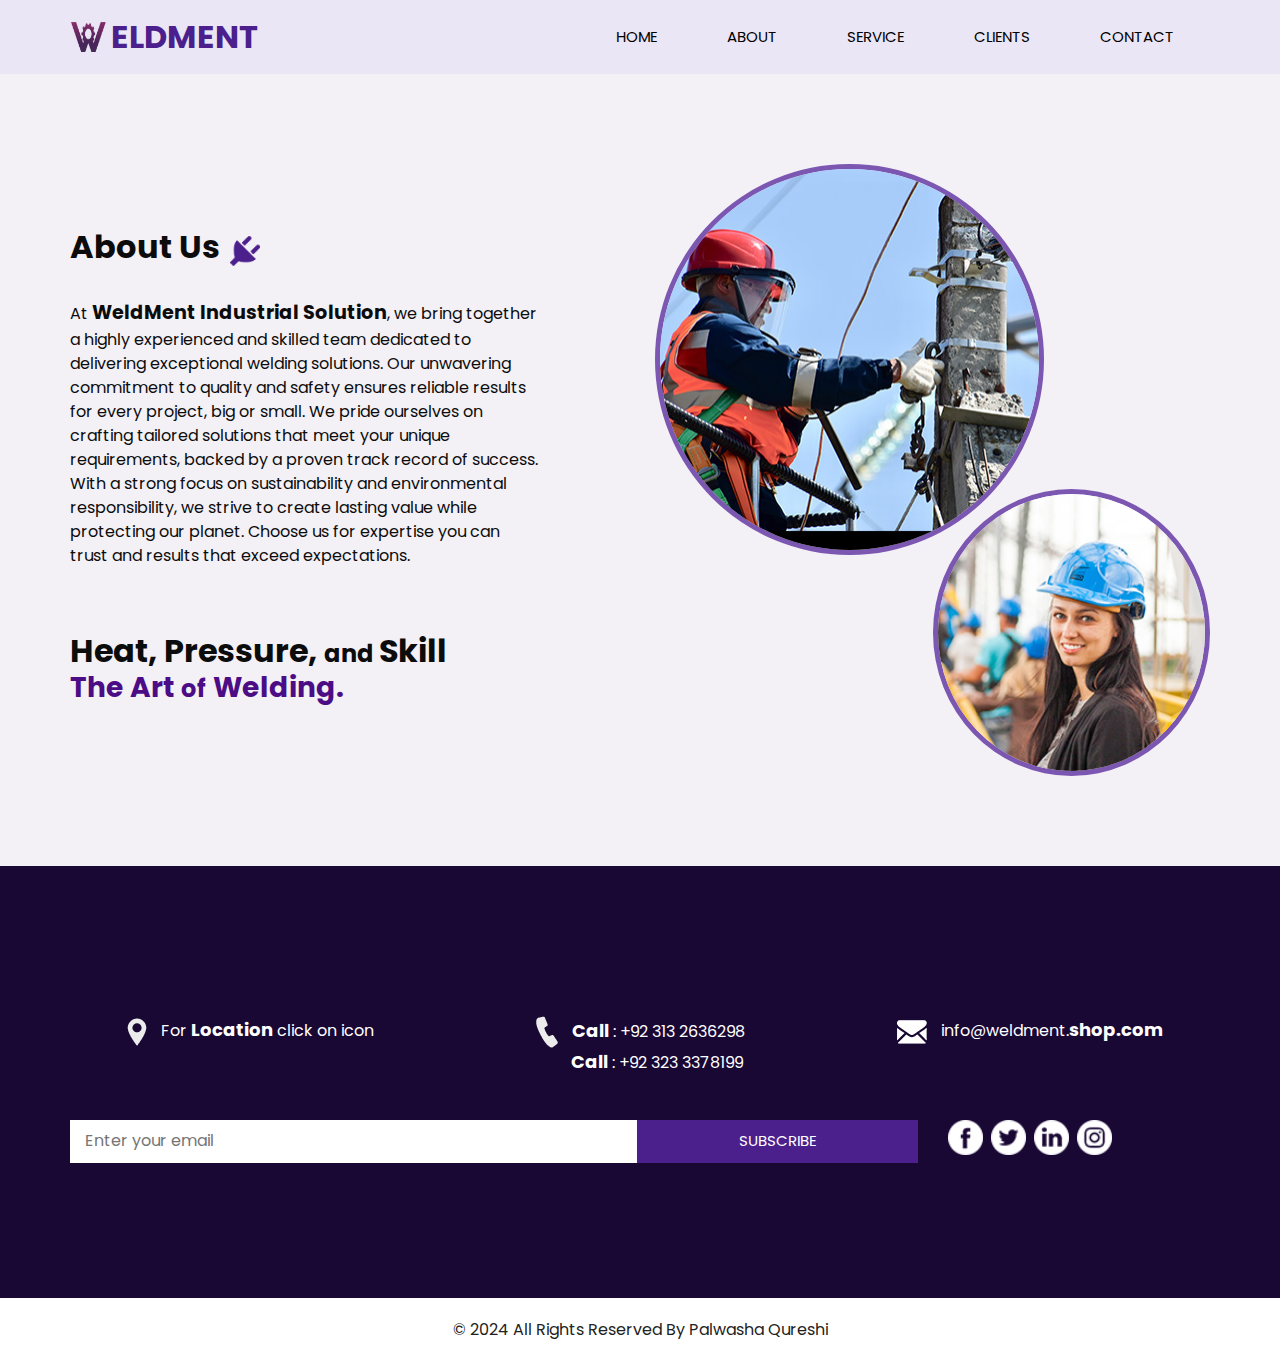
==== about.html @ 00662a2a "Add files via upload" ====
<!DOCTYPE html>
<html>

<head>
        <!-- Basic -->
        <meta charset="utf-8" />
        <meta http-equiv="X-UA-Compatible" content="IE=edge" />
        <!-- Mobile Metas -->
        <meta name="viewport" content="width=device-width, initial-scale=1, shrink-to-fit=no" />
        <!-- Site Metas -->
        <meta name="keywords" content="" />
        <meta name="description" content="" />
        <meta name="author" content="" />
       
        <title>Electrochip</title>
       
        <!-- slider stylesheet -->
        <link rel="stylesheet" type="text/css" href="https://cdnjs.cloudflare.com/ajax/libs/OwlCarousel2/2.1.3/assets/owl.carousel.min.css" />
       
        <!-- bootstrap core css -->
        <link rel="stylesheet" type="text/css" href="css/bootstrap.css" />
       
        <!-- fonts style -->
        <link href="https://fonts.googleapis.com/css?family=Poppins:400,600,700&display=swap" rel="stylesheet">
        <!-- Custom styles for this template -->
        <link href="css/style.css" rel="stylesheet" />
        <!-- responsive style -->
        <link href="css/responsive.css" rel="stylesheet" />
</head>

<body class="sub_page">

  <div class="hero_area">
    <!-- header section strats -->
    <header class="header_section">
      <div class="container">
        <nav class="navbar navbar-expand-lg custom_nav-container ">
          <a class="navbar-brand" href="index.html">
            <img src="images/newlogo.png" alt="logonew" height="30" width="190">
            <span style="font-size: xx-large;">
              ELDMENT
            </span>
          </a>
          <button class="navbar-toggler" type="button" data-toggle="collapse" data-target="#navbarSupportedContent" aria-controls="navbarSupportedContent" aria-expanded="false" aria-label="Toggle navigation">
            <span class="s-1"> </span>
            <span class="s-2"> </span>
            <span class="s-3"> </span>
          </button>

          <div class="collapse navbar-collapse" id="navbarSupportedContent">
            <div class="d-flex ml-auto flex-column flex-lg-row align-items-center">
              <ul class="navbar-nav  ">
                <li class="nav-item">
                  <a class="nav-link" href="index.html">Home <span class="sr-only">(current)</span></a>
                </li>
                <li class="nav-item">
                  <a class="nav-link" href="about.html"> About</a>
                </li>
                <li class="nav-item">
                  <a class="nav-link" href="service.html"> Service </a>
                </li>
                <li class="nav-item">
                  <a class="nav-link" href="clients.html"> Clients </a>
                </li>
                <li class="nav-item">
                  <a class="nav-link" href="contact.html">Contact </a>
                </li>
              </ul>
            </div>
          </div>
        </nav>
      </div>
    </header>
    <!-- end header section -->
  </div>



  <!-- about section -->
  <section class="about_section layout_padding">
    <div class="container">
      <div class="row">
        <div class="col-md-6">
          <div class="detail-box">
            <div class="heading_container">
              <h2>
                About Us
              </h2>
              <img src="images/plug.png" alt="">
            </div>
            <p>
              At <b style="font-size: larger;">WeldMent Industrial Solution</b>, we bring together a highly experienced and skilled team dedicated to delivering exceptional welding solutions.
              Our unwavering commitment to quality and safety ensures reliable results for every project, big or small.
              We pride ourselves on crafting tailored solutions that meet your unique requirements, backed by a proven track record of success.
              With a strong focus on sustainability and environmental responsibility, we strive to create lasting value while protecting our planet. 
              Choose us for expertise you can trust and results that exceed expectations.
            </p>
          </br>
          </br>
            <h3>
              <span style="font-size: xx-large;"><b>Heat, Pressure, <span style="font-size: x-large; font-style: normal;">and </span>Skill</b></span></br>
              <span style="color: rgb(75, 12, 134);"><b> The Art <span style="font-size: x-large;">of</span> Welding.</b></span>
            </h3>
          </div>
        </div>
        <div class="col-md-6">
          <div class="img_container">
            <div class="img-box b1">
              <img src="images/about-img1.jpg" alt="" />
            </div>
            <div class="img-box b2">
              <img src="images/about-img2.jpg" alt="" />
            </div>
          </div>

        </div>

      </div>
    </div>
  </section>

  <!-- end about section -->

  <!-- info section -->

  <section class="info_section layout_padding">
    <div class="container">
      <div class="info_contact">
        <div class="row">
          <div class="col-md-4">
            <a href="https://www.google.com/maps/place/Alamgeer+Society/@24.8957701,67.1793492,615m/data=!3m2!1e3!4b1!4m6!3m5!1s0x3eb339ce29e7a9a5:0x58883795873112ac!8m2!3d24.8957701!4d67.1819241!16s%2Fg%2F11q35z9x3p?entry=ttu&g_ep=EgoyMDI0MTIxMS4wIKXMDSoASAFQAw%3D%3D">
              <img src="images/location-white.png" alt="">
              <span>
                For <b style="font-size: large;">Location</b> click on icon
              </span>
            </a>
          </div>
          <div class="col-md-4">
            <a href="">
              <img src="images/telephone-white.png" alt="">
              <span style="font-size: medium;">
                <b style="font-size: large;">Call</b> : +92 313 2636298 </br>
                <span style="padding-left: 35px;"><b style="font-size: large;">Call</b> : +92 323 3378199</span> 
              </span>
            </a>
          </div>
          <div class="col-md-4">
            <a href="info@weldment.shop.com">
              <img src="images/envelope-white.png" alt="">
              <span>
                info@weldment.<b style="font-size: large;">shop.com</b>
              </span>
            </a>
          </div>
        </div>
      </div>
      <div class="row">
        <div class="col-md-8 col-lg-9">
          <div class="info_form">
            <form action="">
              <input type="text" placeholder="Enter your email">
              <button>
                subscribe
              </button>
            </form>
          </div>
        </div>
        <div class="col-md-4 col-lg-3">
          <div class="info_social">
            <div>
              <a href="">
                <img src="images/fb.png" alt="">
              </a>
            </div>
            <div>
              <a href="">
                <img src="images/twitter.png" alt="">
              </a>
            </div>
            <div>
              <a href="">
                <img src="images/linkedin.png" alt="">
              </a>
            </div>
            <div>
              <a href="">
                <img src="images/instagram.png" alt="">
              </a>
            </div>
          </div>
        </div>
      </div>

    </div>
  </section>

  <!-- end info section -->

  <!-- footer section -->
  <footer class="container-fluid footer_section">
    <div class="container">
      <div class="row">
        <div class="col-lg-7 col-md-9 mx-auto">
          <p>
            &copy; 2024 All Rights Reserved By
            Palwasha Qureshi
          </p>
        </div>
      </div>
    </div>
  </footer>
  <!-- footer section -->


  <script src="js/jquery-3.4.1.min.js"></script>
  <script src="js/bootstrap.js"></script>

</body>

</html>
---- css/style.css ----
body {
  font-family: "Poppins", sans-serif;
  color: #0c0c0c;
  background-color: #ffffff;
}

.layout_padding {
  padding-top: 90px;
  padding-bottom: 90px;
}

.layout_padding2 {
  padding-top: 45px;
  padding-bottom: 45px;
}

.layout_padding2-top {
  padding-top: 45px;
}

.layout_padding2-bottom {
  padding-bottom: 45px;
}

.layout_padding-top {
  padding-top: 90px;
}

.layout_padding-bottom {
  padding-bottom: 90px;
}

.heading_container {
  display: -webkit-box;
  display: -ms-flexbox;
  display: flex;
  -webkit-box-pack: start;
      -ms-flex-pack: start;
          justify-content: flex-start;
  -webkit-box-align: center;
      -ms-flex-align: center;
          align-items: center;
  text-align: center;
}

.heading_container h2 {
  position: relative;
  font-weight: bold;
  margin-right: 10px;
}

.heading_container img {
  width: 30px;
}

/*header section*/
.hero_area {
  height: 98vh;
  position: relative;
  display: -webkit-box;
  display: -ms-flexbox;
  display: flex;
  -webkit-box-orient: vertical;
  -webkit-box-direction: normal;
      -ms-flex-direction: column;
          flex-direction: column;
  background-color: #eae6f5;
}

.sub_page .hero_area {
  height: auto;
}

.header_section .container {
  padding: 0;
}

.header_section .nav_container {
  margin: 0 auto;
}

.custom_nav-container .navbar-nav .nav-item .nav-link {
  padding: 7px 20px;
  margin: 10px 15px;
  color: #000000;
  text-align: center;
  border-radius: 35px;
  text-transform: uppercase;
  font-size: 15px;
}

.custom_nav-container .navbar-nav .nav-item.active .nav-link, .custom_nav-container .navbar-nav .nav-item:hover .nav-link {
  background-color: #4b208c;
  color: #ffffff;
}

a,
a:hover,
a:focus {
  text-decoration: none;
}

a:hover,
a:focus {
  color: initial;
}

.btn,
.btn:focus {
  outline: none !important;
  -webkit-box-shadow: none;
          box-shadow: none;
}

.custom_nav-container .nav_search-btn {
  background-image: url(../images/search-icon.png);
  background-size: 22px;
  background-repeat: no-repeat;
  background-position-y: 7px;
  width: 35px;
  height: 35px;
  padding: 0;
  border: none;
}

.navbar-brand {
  display: -webkit-box;
  display: -ms-flexbox;
  display: flex;
  -webkit-box-align: center;
      -ms-flex-align: center;
          align-items: center;
}


.navbar-brand img {
  margin-right: 5px;
  width: 35px;
}

.navbar-brand span {
  font-size: 22px;
  font-weight: 700;
  color: #4b208c;
}

.custom_nav-container {
  z-index: 99999;
}

.navbar-expand-lg .navbar-collapse {
  -webkit-box-align: end;
      -ms-flex-align: end;
          align-items: flex-end;
}

.custom_nav-container .navbar-toggler {
  outline: none;
}

.custom_nav-container .navbar-toggler {
  padding: 0;
  width: 37px;
  height: 42px;
}

.custom_nav-container .navbar-toggler span {
  display: block;
  width: 35px;
  height: 4px;
  background-color: #190734;
  margin: 7px 0;
  -webkit-transition: all .3s;
  transition: all .3s;
}

.custom_nav-container .navbar-toggler[aria-expanded="true"] .s-1 {
  -webkit-transform: rotate(45deg);
          transform: rotate(45deg);
  margin: 0;
  margin-bottom: -4px;
}

.custom_nav-container .navbar-toggler[aria-expanded="true"] .s-2 {
  display: none;
}

.custom_nav-container .navbar-toggler[aria-expanded="true"] .s-3 {
  -webkit-transform: rotate(-45deg);
          transform: rotate(-45deg);
  margin: 0;
  margin-top: -4px;
}

.custom_nav-container .navbar-toggler[aria-expanded="false"] .s-1,
.custom_nav-container .navbar-toggler[aria-expanded="false"] .s-2,
.custom_nav-container .navbar-toggler[aria-expanded="false"] .s-3 {
  -webkit-transform: none;
          transform: none;
}

/*end header section*/
/* slider section */
.slider_section {
  -webkit-box-flex: 1;
      -ms-flex: 1;
          flex: 1;
  display: -webkit-box;
  display: -ms-flexbox;
  display: flex;
  -webkit-box-align: center;
      -ms-flex-align: center;
          align-items: center;
  position: relative;
  z-index: 2;
  color: #3b3a3a;
  padding-bottom: 90px;
}

.slider_section .row {
  -webkit-box-align: center;
      -ms-flex-align: center;
          align-items: center;
}

.slider_section .detail_box {
  color: #000000;
}

.slider_section .detail_box h1 {
  text-transform: uppercase;
  font-weight: bold;
}

.slider_section .detail_box p {
  margin-top: 20px;
}

.slider_section .detail_box a {
  display: inline-block;
  padding: 10px 40px;
  background-color: #4b208c;
  color: #ffffff;
  border-radius: 35px;
  margin-top: 35px;
}

.slider_section .detail_box a:hover {
  background-color: #5625a1;
}

.slider_section .img_container {
  border: 7px solid #7b57b2;
  border-radius: 100%;
  overflow: hidden;
}

.slider_section .img_container div#carouselExampleContarols {
  width: 100%;
  position: unset;
}

.slider_section .img_container .img-box img {
  width: 100%;
}

.slider_section .carousel-control-prev,
.slider_section .carousel-control-next {
  top: initial;
  left: initial;
  bottom: 5%;
  right: 10%;
  width: 45px;
  height: 45px;
  border: none;
  border-radius: 100%;
  opacity: 1;
  background-repeat: no-repeat;
  background-size: 8px;
  background-position: center;
}

.slider_section .carousel-control-prev {
  background-image: url(../images/prev.png);
  background-color: #ffffff;
  -webkit-transform: translate(-85px, 30px);
          transform: translate(-85px, 30px);
}

.slider_section .carousel-control-next {
  background-image: url(../images/next.png);
  background-color: #4b208c;
  -webkit-transform: translate(-45px, 0);
          transform: translate(-45px, 0);
}

.service_section {
  text-align: center;
}

.service_section .heading_container {
  -webkit-box-pack: center;
      -ms-flex-pack: center;
          justify-content: center;
}

.service_section .service_container {
  display: -webkit-box;
  display: -ms-flexbox;
  display: flex;
  -webkit-box-pack: center;
      -ms-flex-pack: center;
          justify-content: center;
  padding: 35px 0;
  -ms-flex-wrap: wrap;
      flex-wrap: wrap;
}

.service_section .service_container .box {
  margin: 25px 1%;
  -ms-flex-preferred-size: 31%;
      flex-basis: 31%;
  padding: 35px 25px 25px;
  border-radius: 15px;
  -webkit-box-shadow: 0 0 10px 0 rgba(0, 0, 0, 0.15);
          box-shadow: 0 0 10px 0 rgba(0, 0, 0, 0.15);
  border-top: 15px solid transparent;
  overflow: hidden;
  -webkit-transition: all .1s;
  transition: all .1s;
}

.service_section .service_container .box .img-box {
  display: -webkit-box;
  display: -ms-flexbox;
  display: flex;
  -webkit-box-pack: center;
      -ms-flex-pack: center;
          justify-content: center;
  -webkit-box-align: center;
      -ms-flex-align: center;
          align-items: center;
  height: 125px;
}

.service_section .service_container .box .img-box img {
  width: 90px;
}

.service_section .service_container .box .detail-box {
  margin-top: 25px;
}

.service_section .service_container .box .detail-box h5 {
  color: #2e0e5f;
  font-weight: 600;
  position: relative;
}

.service_section .service_container .box:hover, .service_section .service_container .box.active {
  border-top: 15px solid #512a97;
}

.service_section .btn-box {
  display: -webkit-box;
  display: -ms-flexbox;
  display: flex;
  -webkit-box-pack: center;
      -ms-flex-pack: center;
          justify-content: center;
  margin-top: 25px;
}

.service_section .btn-box a {
  display: inline-block;
  padding: 10px 35px;
  background-color: #4b208c;
  color: #ffffff;
  border-radius: 35px;
}

.service_section .btn-box a:hover {
  background-color: #5625a1;
}

.about_section {
  background-color: #f3f0f6;
}

.about_section .row {
  -webkit-box-align: center;
      -ms-flex-align: center;
          align-items: center;
}

.about_section .img_container {
  display: -webkit-box;
  display: -ms-flexbox;
  display: flex;
  -webkit-box-orient: vertical;
  -webkit-box-direction: normal;
      -ms-flex-direction: column;
          flex-direction: column;
}

.about_section .img_container .img-box {
  border: 5px solid #7b57b2;
  border-radius: 100%;
  overflow: hidden;
}

.about_section .img_container .img-box.b1 {
  width: 70%;
}

.about_section .img_container .img-box.b2 {
  width: 50%;
  margin-left: auto;
  margin-top: -12%;
}

.about_section .img_container .img-box img {
  width: 100%;
}

.about_section .detail-box {
  margin-right: 15%;
}

.about_section .detail-box p {
  margin-top: 25px;
}

.about_section .detail-box a {
  display: inline-block;
  padding: 10px 35px;
  background-color: #4b208c;
  color: #ffffff;
  border-radius: 5px;
  margin: 25px 0 45px 0;
}

.about_section .detail-box a:hover {
  background-color: rgba(155, 14, 211, 0.336);
  color: purple;
}

.blog_section .heading_container {
  -webkit-box-pack: center;
      -ms-flex-pack: center;
          justify-content: center;
}

/* styles.css */


.clients-section {
  text-align: center;
  padding: 50px 20px;
}

.clients-section h2 {
  font-size: 2.5em;
  margin-bottom: 20px;
  color: #333;
}

.clients-grid {
  display: flex;
  flex-wrap: wrap;
  justify-content: center;
  gap: 20px;
  margin-top: 20px;
}

.client-card {
  background: #fff;
  border: 1px solid #ddd;
  border-radius: 8px;
  width: 300px;
  box-shadow: 0 4px 6px rgba(0, 0, 0, 0.1);
  overflow: hidden;
  transition: transform 0.3s;
}

.client-card:hover {
  transform: scale(1.05);
}

.client-card img {
  width: 100%;
  height: 200px;
  object-fit: cover;
}

.client-card .client-info {
  padding: 15px;
}

.client-card .client-info h3 {
  margin: 0;
  font-size: 1.5em;
  color: rgb(46, 46, 46);
}

.client-card .client-info p {
  margin: 10px 0 0;
  color: rgb(46, 46, 46);
  font-size: 1em;
}

/* Why Choose Us Section */
.why-choose-us {
  text-align: center;
  padding: 50px 20px;
  background-color: #f3f3f3;
}

.why-choose-us h2 {
  font-size: 2.5em;
  margin-bottom: 20px;
  color: #333;
}

.reasons-grid {
  display: flex;
  flex-wrap: wrap;
  justify-content: center;
  gap: 20px;
  margin-top: 20px;
}

.reason-card {
  background: #fff;
  border: 1px solid #ddd;
  border-radius: 8px;
  width: 300px;
  padding: 20px;
  box-shadow: 0 4px 6px rgba(0, 0, 0, 0.1);
  transition: transform 0.3s;
}

.reason-card:hover {
  transform: scale(1.05);
}

.reason-card h3 {
  margin: 0 0 10px;
  font-size: 1.5em;
  color: black;
}

.reason-card p {
  margin: 0;
  color: black;
  font-size: 1em;
}


.blog_section .heading_container h2::before {
  background-color: #ffffff;
}

.blog_section .box {
  margin-top: 55px;
  background-color: #ffffff;
  -webkit-box-shadow: 0 0 10px 0 rgba(0, 0, 0, 0.15);
          box-shadow: 0 0 10px 0 rgba(0, 0, 0, 0.15);
}

.blog_section .box .img-box {
  position: relative;
}

.blog_section .box .img-box img {
  width: 100%;
}

.blog_section .box .detail-box {
  padding: 25px 25px 15px;
}

.blog_section .box .detail-box h5 {
  font-weight: bold;
}

.contact_section {
  position: relative;
}

.contact_section form {
  margin-top: 45px;
  padding-right: 35px;
}

.contact_section input {
  width: 100%;
  border: none;
  height: 50px;
  margin-bottom: 25px;
  padding-left: 25px;
  background-color: transparent;
  outline: none;
  color: #101010;
  -webkit-box-shadow: 0px 2px 5px 0px rgba(0, 0, 0, 0.16);
  box-shadow: 0px 2px 5px 0px rgba(0, 0, 0, 0.16);
}

.contact_section input::-webkit-input-placeholder {
  color: #737272;
}

.contact_section input:-ms-input-placeholder {
  color: #737272;
}

.contact_section input::-ms-input-placeholder {
  color: #737272;
}

.contact_section input::placeholder {
  color: #737272;
}

.contact_section input.message-box {
  height: 120px;
}

.contact_section button {
  border: none;
  display: inline-block;
  padding: 12px 45px;
  background-color: #4b208c;
  color: #ffffff;
  border-radius: 0px;
  margin-top: 35px;
}

.contact_section button:hover {
  background-color: #5625a1;
}

.contact_section .map_container {
  height: 100%;
  min-height: 325px;
}

.contact_section .map_container .map-responsive {
  height: 100%;
}

.footer_bg {
  background-image: url(../images/footer-bg.png);
  background-size: cover;
  background-position: top;
}

/* info section */
.info_section {
  background-color: #190734;
  color: #ffffff;
}

.info_section h6 {
  font-weight: bold;
}

.info_section .info_contact {
  margin-top: 60px;
  margin-bottom: 45px;
}

.info_section .info_contact .col-md-4 {
  display: -webkit-box;
  display: -ms-flexbox;
  display: flex;
  -webkit-box-pack: center;
      -ms-flex-pack: center;
          justify-content: center;
}

.info_section .info_contact a {
  color: #ffffff;
}

.info_section .info_contact img {
  max-width: 100%;
  margin-right: 10px;
}

.info_section .info_form {
  margin: 0 auto;
  margin-bottom: 45px;
}

.info_section .info_form h4 {
  text-transform: uppercase;
  text-align: center;
  margin-bottom: 20px;
}

.info_section .info_form form {
  display: -webkit-box;
  display: -ms-flexbox;
  display: flex;
  -webkit-box-align: center;
      -ms-flex-align: center;
          align-items: center;
}

.info_section .info_form form input {
  background-color: #ffffff;
  border: none;
  -webkit-box-flex: 2.5;
      -ms-flex: 2.5;
          flex: 2.5;
  outline: none;
  color: #000000;
  min-height: 42.4px;
  padding-left: 15px;
}

.info_section .info_form form input ::-webkit-input-placeholder {
  color: #ffffff;
  opacity: 0.2;
}

.info_section .info_form form input :-ms-input-placeholder {
  color: #ffffff;
  opacity: 0.2;
}

.info_section .info_form form input ::-ms-input-placeholder {
  color: #ffffff;
  opacity: 0.2;
}

.info_section .info_form form input ::placeholder {
  color: #ffffff;
  opacity: 0.2;
}

.info_section .info_form form button {
  -webkit-box-flex: 1;
      -ms-flex: 1;
          flex: 1;
  border: none;
  display: inline-block;
  padding: 10px 30px;
  background-color: #4b208c;
  color: #ffffff;
  border-radius: 0;
  font-size: 15px;
  text-transform: uppercase;
}

.info_section .info_form form button:hover {
  background-color: #5625a1;
}

.info_section .box {
  display: -webkit-box;
  display: -ms-flexbox;
  display: flex;
}

.info_section .info_social {
  display: -webkit-box;
  display: -ms-flexbox;
  display: flex;
  align-self: center;
}

.info_section .info_social img {
  width: 35px;
  margin-right: 8px;
}

/* end info section */
/* footer section*/
.footer_section {
  display: -webkit-box;
  display: -ms-flexbox;
  display: flex;
  -webkit-box-pack: center;
      -ms-flex-pack: center;
          justify-content: center;
  position: relative;
}

.footer_section p {
  color: #222222;
  margin: 0 auto;
  text-align: center;
  padding: 20px;
}

.footer_section p a {
  color: #222222;
}
/*# sourceMappingURL=style.css.map */
---- css/responsive.css ----
@media (max-width: 1120px) {}

@media (max-width: 992px) {

  .hero_area {
    height: auto;
  }

  .header_section {
    padding-top: 10px;
  }

  #navbarSupportedContent {
    margin-top: 25px;
  }

  .slider_section {

    padding-top: 75px;
    padding-bottom: 150px;

  }

  .about_section .img-box {
    margin: 0 5%;
  }

  .about_section .detail-box {
    margin-right: 5%;
  }

  .service_section .service_container .box {
    -ms-flex-preferred-size: 48%;
    flex-basis: 48%;
  }

  .about_section .img_container .img-box.b2 {
    margin-top: -5%;
  }

}

@media (max-width: 768px) {


  .slider_section .detail_box {
    text-align: center;
  }

  .slider_section .img_content {
    margin-top: 55px;
  }

  .contact_section .map_container {
    margin-top: 45px;
  }

  .info_section .info_contact a {
    margin-bottom: 15px;
  }

  .info_section .info_social {
    justify-content: center;
  }

  .service_section .service_container .box {
    flex-basis: 98%;
  }

  .contact_section form {
    padding-right: 0;
  }

  .info_section .info_contact a {
    text-align: center;
  }
}

@media (max-width: 576px) {
  .about_section .img_container .img-box.b1 {
    width: 80%;
  }

  .about_section .img_container .img-box.b2 {
    width: 55%;
  }

  .info_section .info_form form {
    flex-direction: column;
  }

  .info_section .info_form form input {
    width: 100%;
  }

  .info_section .info_form form button {
    margin-top: 15px;
    padding: 10px 40px;
  }
}

@media (max-width: 480px) {}

@media (max-width: 420px) {

  .slider_section .carousel-control-prev,
  .slider_section .carousel-control-next {
    right: 0;
  }
}

@media (max-width: 360px) {}

@media (min-width: 1200px) {
  .container {
    max-width: 1170px;
  }
}
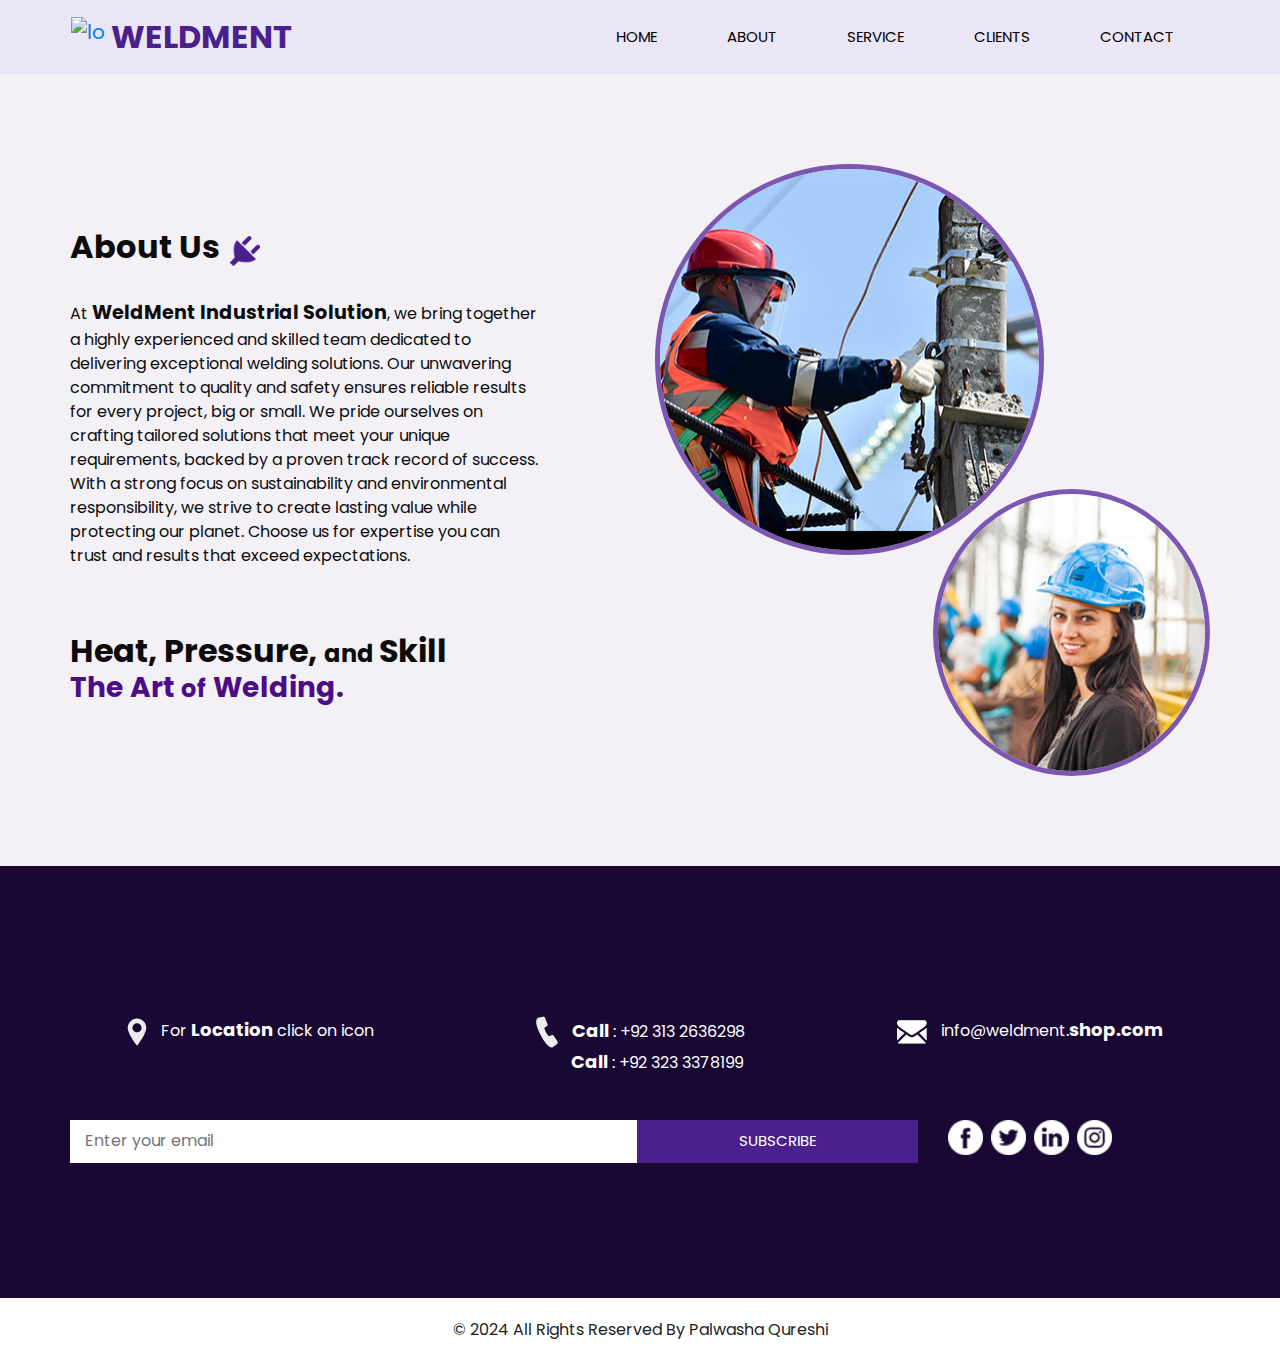
==== commit c6f68070: "Add files via upload" ====
--- a/about.html
+++ b/about.html
@@ -36,9 +36,9 @@
       <div class="container">
         <nav class="navbar navbar-expand-lg custom_nav-container ">
           <a class="navbar-brand" href="index.html">
-            <img src="images/newlogo.png" alt="logonew" height="30" width="190">
+            <img src="images/reallogo.png" alt="logonew" height="40" width="190">
             <span style="font-size: xx-large;">
-              ELDMENT
+              WELDMENT
             </span>
           </a>
           <button class="navbar-toggler" type="button" data-toggle="collapse" data-target="#navbarSupportedContent" aria-controls="navbarSupportedContent" aria-expanded="false" aria-label="Toggle navigation">
